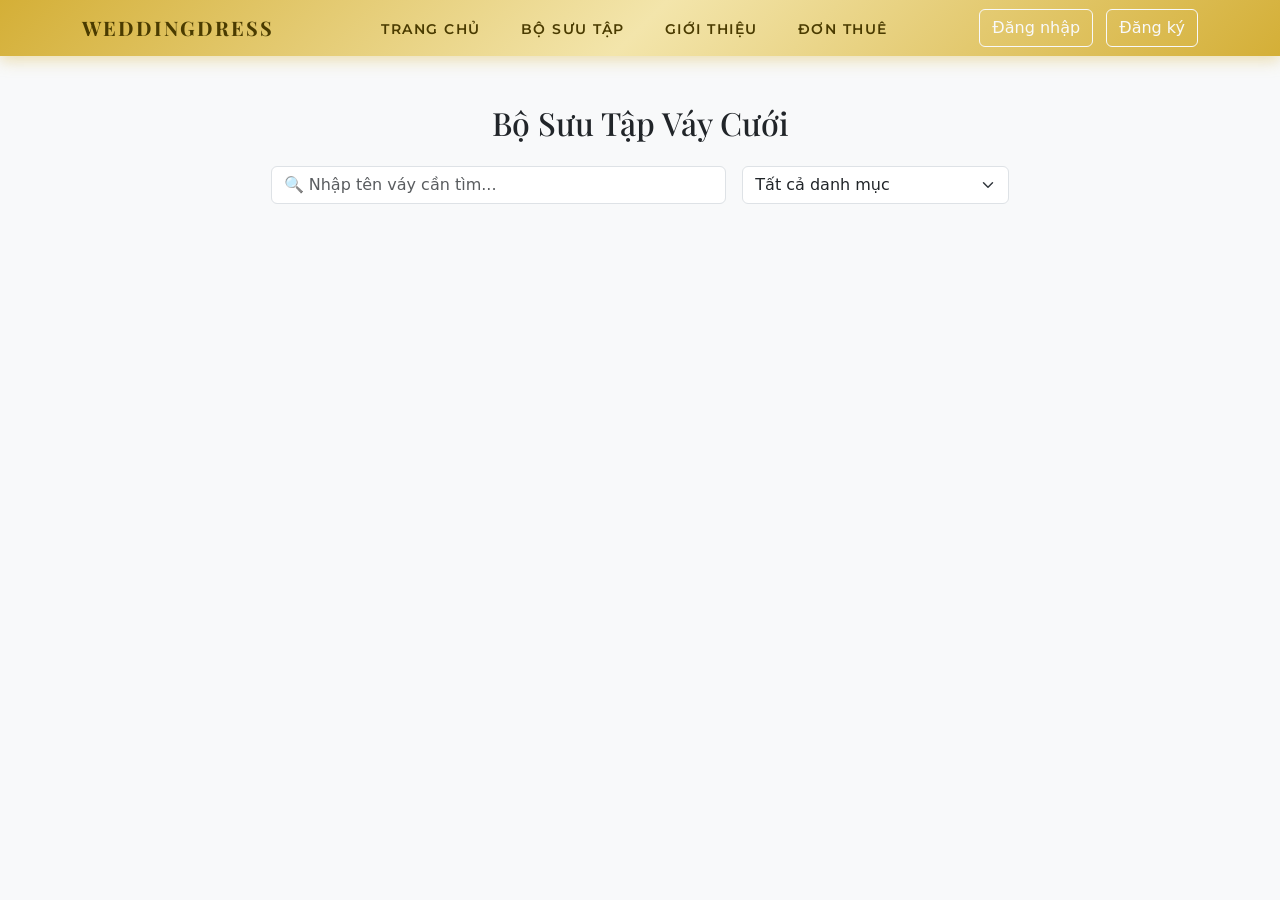
==== VayCuoi/frontend/admin.html @ 068bd40c "Upload THUONG_MAI_DIEN_TU files" ====
<!DOCTYPE html>
<html lang="vi">
<head>
  <meta charset="UTF-8" />
  <meta name="viewport" content="width=device-width, initial-scale=1.0" />
  <title>Quản trị | Váy Cưới</title>
  <link href="https://cdn.jsdelivr.net/npm/bootstrap@5.3.3/dist/css/bootstrap.min.css" rel="stylesheet">
  <style>

    :root { --ink:#342b23; --ink-soft:#75685a; --gold:#9a7837; --gold-dark:#765a27; --gold-pale:#f3ead8; --cream:#faf7f0; --paper:#fffdf9; --line:#e8dfcf; --shadow:0 12px 34px rgba(69,48,15,.06); }
    * { box-sizing:border-box; }
    body { margin:0; background:var(--cream); color:var(--ink); font-family:"Segoe UI",Arial,sans-serif; font-size:14px; }
    .topbar { min-height:72px; background:rgba(255,253,249,.97); border-bottom:1px solid var(--line); box-shadow:0 3px 16px rgba(69,48,15,.035); position:sticky; top:0; z-index:100; }
    .brand { font-family:Georgia,"Times New Roman",serif; letter-spacing:.035em; color:var(--gold-dark); font-size:1.45rem; font-weight:700; }
    .layout { min-height:calc(100vh - 72px); }
    .layout > .row { min-height:calc(100vh - 72px); }
    .sidebar { background:#fffdf9; border-right:1px solid var(--line); padding:28px 16px; }
    .nav-admin .nav-link { width:100%; text-align:left; color:var(--ink-soft); border:1px solid transparent; border-radius:12px; padding:13px 14px; margin-bottom:8px; font-weight:600; }
    .nav-admin .nav-link::before { content:"◇"; color:var(--gold); margin-right:10px; }
    .nav-admin .nav-link.active,.nav-admin .nav-link:hover { color:var(--gold-dark); background:var(--gold-pale); border-color:#e8d8b6; }
    .content-wrap { min-width:0; padding:34px clamp(16px,3vw,42px); }
    .page-title { font-family:Georgia,"Times New Roman",serif; font-weight:600; letter-spacing:-.02em; }
    .muted,.section-note { color:#817567; }
    .section-note { font-size:.82rem; line-height:1.55; margin-top:14px; }
    .panel { min-width:0; background:var(--paper); border:1px solid var(--line); border-radius:16px; box-shadow:var(--shadow); }
    .stat { padding:20px 22px; height:100%; position:relative; overflow:hidden; }
    .stat::after { content:""; position:absolute; right:-18px; top:-24px; width:82px; height:82px; border:1px solid #eadfc9; border-radius:50%; background:rgba(243,234,216,.35); }
    .stat-label { color:var(--ink-soft); font-size:.82rem; font-weight:600; position:relative; z-index:1; }
    .stat-value { color:var(--gold-dark); font-family:Georgia,serif; font-size:1.9rem; font-weight:700; margin-top:8px; position:relative; z-index:1; }
    .btn { border-radius:9px; font-weight:600; }
    .btn-gold { background:var(--gold); color:#fffdf8; border:1px solid var(--gold); }
    .btn-gold:hover,.btn-gold:focus { background:var(--gold-dark); color:#fff; border-color:var(--gold-dark); }
    .btn-outline-secondary { color:#675b4c; border-color:#d9cebc; }
    .btn-outline-secondary:hover { color:var(--ink); background:var(--gold-pale); border-color:#d6c29d; }
    .form-control,.form-select { border-color:#ded4c4; border-radius:9px; min-height:39px; }
    .form-control:focus,.form-select:focus { border-color:#b99a5b; box-shadow:0 0 0 .2rem rgba(154,120,55,.14); }
    .form-label { color:#594b3b; font-weight:600; font-size:.88rem; }
    .table-responsive { width:100%; overflow-x:auto; border-radius:10px; }
    .table { --bs-table-bg:transparent; --bs-table-hover-bg:#fcf7ed; vertical-align:middle; margin-bottom:0; }
    .table thead th { color:#786b58; background:#f8f2e7; font-size:.76rem; font-weight:700; letter-spacing:.035em; text-transform:uppercase; white-space:nowrap; border-bottom:1px solid var(--line); padding:14px 13px; }
    .table tbody td { border-bottom-color:#f0e9de; padding:13px; white-space:nowrap; }
    .table tbody tr:last-child td { border-bottom:0; }
    #orders-table { min-width:1060px; }
    #dresses-table { min-width:1100px; }
    .status-badge { display:inline-flex; align-items:center; border-radius:999px; padding:6px 10px; background:var(--gold-pale); color:var(--gold-dark); font-size:.75rem; font-weight:700; letter-spacing:.015em; }
    .modal-content { border:1px solid var(--line); border-radius:16px; box-shadow:0 18px 50px rgba(40,28,8,.15); }
    .modal-header,.modal-footer { border-color:var(--line); background:#fffdf9; }
    .alert { border-radius:12px; }
    @media (max-width:767.98px) { .topbar { position:static; } .sidebar { border-right:0; border-bottom:1px solid var(--line); padding:14px; } .sidebar .nav-admin { display:grid; grid-template-columns:1fr 1fr; gap:8px; } .nav-admin .nav-link { margin:0; padding:11px 10px; font-size:.85rem; } .content-wrap { padding:22px 12px; } .stat { padding:16px; } .stat-value { font-size:1.6rem; } }

  </style>
</head>
<body>
  <header class="topbar py-3 px-3 px-md-4 d-flex justify-content-between align-items-center">
    <div class="brand">Váy cưới <span class="text-dark fs-6 fw-normal">/ Quản trị</span></div>
    <div class="d-flex align-items-center gap-2">
      <span id="admin-name" class="small muted d-none d-sm-inline"></span>
      <a class="btn btn-outline-secondary btn-sm" href="index.html">Về cửa hàng</a>
      <button class="btn btn-outline-danger btn-sm" id="logout-btn" type="button">Đăng xuất</button>
    </div>
  </header>

  <div class="container-fluid layout">
    <div class="row min-vh-100">
      <aside class="col-md-3 col-lg-2 sidebar">
        <div class="small text-uppercase muted fw-bold px-3 mb-3">Bảng điều khiển</div>
        <nav class="nav nav-pills flex-md-column nav-admin" aria-label="Điều hướng quản trị">
          <button class="nav-link active" type="button" data-view="orders">Quản lý đơn hàng</button>
          <button class="nav-link" type="button" data-view="dresses">Quản lý váy cưới</button>
        </nav>
      </aside>

      <main class="col-md-9 col-lg-10 content-wrap">
        <div id="page-alert" class="alert d-none" role="alert"></div>

        <section id="orders-view">
          <div class="d-flex flex-wrap justify-content-between align-items-start gap-3 mb-4">
            <div>
              <h1 class="page-title h2 mb-1">Quản lý đơn hàng</h1>
              <p class="muted mb-0">Theo dõi đơn thuê và cập nhật trạng thái đơn hàng.</p>
            </div>
            <button class="btn btn-outline-secondary" id="refresh-orders" type="button">Tải lại danh sách</button>
          </div>
          <div class="row g-3 mb-4">
            <div class="col-sm-4"><div class="panel stat"><div class="stat-label">Tổng đơn đang hiển thị</div><div class="stat-value" id="stat-total">—</div></div></div>
            <div class="col-sm-4"><div class="panel stat"><div class="stat-label">Đơn đang thuê</div><div class="stat-value" id="stat-pending">—</div></div></div>
            <div class="col-sm-4"><div class="panel stat"><div class="stat-label">Đơn đã xác nhận</div><div class="stat-value" id="stat-confirmed">—</div></div></div>
          </div>
          <div class="panel p-3 p-lg-4">
            <div class="d-flex flex-wrap justify-content-between align-items-center gap-2 mb-3">
              <h2 class="h5 mb-0">Danh sách đơn thuê</h2>
              <input id="order-search" class="form-control" style="max-width:320px" placeholder="Tìm mã đơn hoặc tên khách..." aria-label="Tìm đơn hàng">
            </div>
            <div class="table-responsive">
              <table id="orders-table" class="table table-hover">
                <thead><tr><th>ID</th><th>Mã đơn</th><th>Khách hàng</th><th>Điện thoại</th><th>Tiền thuê</th><th>Tiền cọc</th><th>Trạng thái</th><th>Cập nhật</th></tr></thead>
                <tbody id="orders-body"><tr><td colspan="8" class="text-center muted py-4">Đang tải dữ liệu...</td></tr></tbody>
              </table>
            </div>
        </section>

        <section id="dresses-view" class="d-none">
          <div class="d-flex flex-wrap justify-content-between align-items-start gap-3 mb-4">
            <div>
              <h1 class="page-title h2 mb-1">Quản lý váy cưới</h1>
              <p class="muted mb-0">Thêm, xem, sửa mô tả và xóa sản phẩm.</p>
            </div>
            <div class="d-flex gap-2">
              <button class="btn btn-outline-secondary" id="refresh-dresses" type="button">Tải lại</button>
              <button class="btn btn-gold" id="add-dress-btn" type="button">+ Thêm váy</button>
            </div>
          </div>
          <div class="panel p-3 p-lg-4">
            <div class="d-flex flex-wrap justify-content-between align-items-center gap-2 mb-3">
              <h2 class="h5 mb-0">Danh sách váy</h2>
              <input id="dress-search" class="form-control" style="max-width:320px" placeholder="Tìm tên váy..." aria-label="Tìm váy">
            </div>
            <div class="table-responsive">
              <table id="dresses-table" class="table table-hover">
                <thead><tr><th>ID</th><th>Tên váy</th><th>Danh mục</th><th>Size</th><th>Số lượng</th><th>Giá thuê</th><th>Tiền cọc</th><th>Trạng thái</th><th>Thao tác</th></tr></thead>
                <tbody id="dresses-body"><tr><td colspan="9" class="text-center muted py-4">Đang tải dữ liệu...</td></tr></tbody>
              </table>
            </div>
          </div>
        </section>
      </main>
    </div>
  </div>

  <!-- Modal thêm váy -->
  <div class="modal fade" id="dressCreateModal" tabindex="-1" aria-labelledby="dressCreateTitle" aria-hidden="true">
    <div class="modal-dialog modal-lg modal-dialog-scrollable"><div class="modal-content">
      <form id="dress-create-form">
        <div class="modal-header"><h2 class="modal-title fs-5" id="dressCreateTitle">Thêm váy cưới</h2><button type="button" class="btn-close" data-bs-dismiss="modal" aria-label="Đóng"></button></div>
        <div class="modal-body">
          <div class="row g-3">
            <div class="col-md-6"><label class="form-label" for="new-category">ID danh mục *</label><input class="form-control" type="number" min="1" id="new-category" required></div>
            <div class="col-md-6"><label class="form-label" for="new-name">Tên váy *</label><input class="form-control" id="new-name" required maxlength="200"></div>
            <div class="col-md-4"><label class="form-label" for="new-size">Size *</label><input class="form-control" id="new-size" required placeholder="S, M, L..."></div>
            <div class="col-md-4"><label class="form-label" for="new-quantity">Số lượng *</label><input class="form-control" type="number" min="0" id="new-quantity" required></div>
            <div class="col-md-4"><label class="form-label" for="new-status">Trạng thái *</label><select class="form-select" id="new-status" required><option value="AVAILABLE">AVAILABLE</option><option value="UNAVAILABLE">UNAVAILABLE</option></select></div>
            <div class="col-md-6"><label class="form-label" for="new-price">Giá thuê (VND) *</label><input class="form-control" type="number" min="0" id="new-price" required></div>
            <div class="col-md-6"><label class="form-label" for="new-deposit">Tiền cọc (VND) *</label><input class="form-control" type="number" min="0" id="new-deposit" required></div>
            <div class="col-12"><label class="form-label" for="new-description">Mô tả *</label><textarea class="form-control" id="new-description" rows="3" required></textarea></div>
            <div class="col-12"><label class="form-label" for="new-image">Đường dẫn ảnh (không bắt buộc)</label><input class="form-control" id="new-image" placeholder="images/vay-cuoi.png"></div>
          </div>
        </div>
        <div class="modal-footer"><button type="button" class="btn btn-outline-secondary" data-bs-dismiss="modal">Hủy</button><button type="submit" class="btn btn-gold">Lưu váy</button></div>
      </form>
    </div></div>
  </div>

  <!-- Modal sửa mô tả -->
  <div class="modal fade" id="dressEditModal" tabindex="-1" aria-labelledby="dressEditTitle" aria-hidden="true">
    <div class="modal-dialog"><div class="modal-content">
      <form id="dress-edit-form">
        <div class="modal-header"><h2 class="modal-title fs-5" id="dressEditTitle">Sửa mô tả váy</h2><button type="button" class="btn-close" data-bs-dismiss="modal" aria-label="Đóng"></button></div>
        <div class="modal-body"><input type="hidden" id="edit-dress-id"><label class="form-label" for="edit-description">Mô tả mới</label><textarea class="form-control" id="edit-description" rows="4" required></textarea></div>
        <div class="modal-footer"><button type="button" class="btn btn-outline-secondary" data-bs-dismiss="modal">Hủy</button><button type="submit" class="btn btn-gold">Cập nhật</button></div>
      </form>
    </div></div>
  </div>

  <script src="https://cdn.jsdelivr.net/npm/bootstrap@5.3.3/dist/js/bootstrap.bundle.min.js"></script>
  <script>
    const API_BASE = 'http://127.0.0.1:8000/api';
    const token = localStorage.getItem('access_token');
    let jwtPayload = null;
    let ordersCache = [];
    let dressesCache = [];

    function decodeJwt(tokenValue) {
      try {
        const part = tokenValue.split('.')[1].replace(/-/g, '+').replace(/_/g, '/');
        const padded = part + '='.repeat((4 - part.length % 4) % 4);
        return JSON.parse(decodeURIComponent(Array.from(atob(padded), c => '%' + c.charCodeAt(0).toString(16).padStart(2, '0')).join('')));
      } catch (_) { return null; }
    }

    function guardAdmin() {
      if (!token) {
        alert('Bà vui lòng đăng nhập tài khoản ADMIN trước nha.');
        window.location.replace('index.html');
        return false;
      }
      jwtPayload = decodeJwt(token);
      if (!jwtPayload || !jwtPayload.user_id || !jwtPayload.role || (jwtPayload.exp && jwtPayload.exp * 1000 <= Date.now())) {
        alert('Token không hợp lệ hoặc đã hết hạn. Vui lòng đăng nhập lại.');
        window.location.replace('index.html');
        return false;
      }
      if (jwtPayload.role !== 'ADMIN') {
        alert('Tài khoản của bà không có quyền truy cập trang quản trị.');
        window.location.replace('index.html');
        return false;
      }
      document.getElementById('admin-name').textContent = localStorage.getItem('userName') || 'Quản trị viên';
      return true;
    }

    function escapeHtml(value) {
      return String(value ?? '').replace(/[&<>"']/g, ch => ({'&':'&amp;','<':'&lt;','>':'&gt;','"':'&quot;',"'":'&#39;'}[ch]));
    }
    function money(value) {
      return new Intl.NumberFormat('vi-VN', { style: 'currency', currency: 'VND', maximumFractionDigits: 0 }).format(Number(value || 0));
    }
    function showAlert(message, type = 'success') {
      const box = document.getElementById('page-alert');
      box.className = `alert alert-${type}`;
      box.textContent = message;
      box.classList.remove('d-none');
      window.scrollTo({ top: 0, behavior: 'smooth' });
    }
  async function apiFetch(path, options = {}) {
      const headers = {
          ...(options.headers || {}),
          Authorization: `Bearer ${token}`
      };

      if (options.body && !headers['Content-Type']) {
          headers['Content-Type'] = 'application/json';
      }

      const response = await fetch(
          `${API_BASE}${path}`,
          {
              ...options,
              headers: headers
          }
      );

      const text = await response.text();
      let data = null;

      try {
          data = text ? JSON.parse(text) : null;
      } catch (error) {
          data = { detail: text };
      }

      if (response.status === 401 || response.status === 403) {
          throw new Error(
              response.status === 401
                  ? 'Token hết hạn hoặc chưa được xác thực (401).'
                  : 'Tài khoản không có quyền ADMIN (403).'
          );
      }

      if (!response.ok) {
          throw new Error(
              data?.detail ||
              data?.error ||
              data?.message ||
              `API lỗi ${response.status}`
          );
      }

      return data;
  }

    function showView(view) {
      document.getElementById('orders-view').classList.toggle('d-none', view !== 'orders');
      document.getElementById('dresses-view').classList.toggle('d-none', view !== 'dresses');
      document.querySelectorAll('[data-view]').forEach(btn => btn.classList.toggle('active', btn.dataset.view === view));
      if (view === 'orders') loadOrders(); else loadDresses();
    }

    async function loadOrders() {
      const body = document.getElementById('orders-body');
      body.innerHTML = '<tr><td colspan="8" class="text-center muted py-4">Đang tải dữ liệu...</td></tr>';
      try {
        const data = await apiFetch('/orders');
        if (!Array.isArray(data)) throw new Error(data?.error || 'Dữ liệu đơn hàng trả về không đúng định dạng.');
        ordersCache = data;
        document.getElementById('stat-total').textContent = data.length;
        document.getElementById('stat-pending').textContent = data.filter(o => o.status === 'RENTING').length;
        document.getElementById('stat-confirmed').textContent = data.filter(o => o.status === 'CONFIRMED').length;
        renderOrders();
      } catch (error) {
        body.innerHTML = `<tr><td colspan="8" class="text-center text-danger py-4">${escapeHtml(error.message)}</td></tr>`;
      }
    }

    function renderOrders() {
      const query = document.getElementById('order-search').value.trim().toLowerCase();
      const rows = ordersCache.filter(o => String(o.order_code || '').toLowerCase().includes(query) || String(o.full_name || '').toLowerCase().includes(query));
      const body = document.getElementById('orders-body');
      if (!rows.length) { body.innerHTML = '<tr><td colspan="8" class="text-center muted py-4">Không có đơn hàng phù hợp.</td></tr>'; return; }
      const validStatuses = [
    'PENDING',
    'COMPLETED',
    'CONFIRMED',
    'RENTING',
    'RETURNED',
    'CANCELLED'
    ];
      body.innerHTML = rows.map(order => {
        const currentStatus = validStatuses.includes(order.status) ? order.status : 'CONFIRMED';
        return `<tr>
          <td>${escapeHtml(order.id)}</td>
          <td><strong>${escapeHtml(order.order_code || '—')}</strong></td>
          <td>${escapeHtml(order.full_name || '—')}</td>
          <td>${escapeHtml(order.phone || '—')}</td>
          <td>${money(order.total_amount)}</td>
          <td>${money(order.deposit_amount)}</td>
          <td><span class="status-badge">${escapeHtml(order.status || 'UNKNOWN')}</span></td>
          <td><div class="d-flex gap-2 align-items-center"><select class="form-select form-select-sm" style="min-width:140px" id="status-${Number(order.id)}" aria-label="Trạng thái đơn ${Number(order.id)}">${validStatuses.map(s => `<option value="${s}" ${s === currentStatus ? 'selected' : ''}>${s}</option>`).join('')}</select><button class="btn btn-sm btn-gold" type="button" onclick="updateOrderStatus(${Number(order.id)})">Lưu</button></div></td>
        </tr>`;
      }).join('');
    }

    async function updateOrderStatus(orderId) {
      const select = document.getElementById(`status-${orderId}`);
      if (!select) return;
      const status = select.value;
      if (!confirm(`Xác nhận cập nhật đơn #${orderId} sang trạng thái ${status}?`)) return;
      try {
        const result = await apiFetch(`/orders/${orderId}/status`, { method: 'PUT', body: JSON.stringify({ status }) });
        showAlert(result?.message || 'Cập nhật trạng thái đơn hàng thành công.');
        await loadOrders();
      } catch (error) { showAlert(error.message, 'danger'); }
    }

    async function loadDresses() {
      const body = document.getElementById('dresses-body');
      body.innerHTML = '<tr><td colspan="9" class="text-center muted py-4">Đang tải dữ liệu...</td></tr>';
      try {
        const data = await apiFetch('/dresses');
        if (!Array.isArray(data)) throw new Error(data?.error || 'Dữ liệu váy trả về không đúng định dạng.');
        dressesCache = data;
        renderDresses();
      } catch (error) {
        body.innerHTML = `<tr><td colspan="9" class="text-center text-danger py-4">${escapeHtml(error.message)}</td></tr>`;
      }
    }

    function renderDresses() {
      const query = document.getElementById('dress-search').value.trim().toLowerCase();
      const rows = dressesCache.filter(d => String(d.name || '').toLowerCase().includes(query));
      const body = document.getElementById('dresses-body');
      if (!rows.length) { body.innerHTML = '<tr><td colspan="9" class="text-center muted py-4">Không có váy phù hợp.</td></tr>'; return; }
      body.innerHTML = rows.map(d => `<tr>
        <td>${escapeHtml(d.id)}</td><td><strong>${escapeHtml(d.name)}</strong><div class="small muted text-truncate" style="max-width:240px">${escapeHtml(d.description || '')}</div></td>
        <td>${escapeHtml(d.category_id ?? '—')}</td><td>${escapeHtml(d.size || '—')}</td><td>${escapeHtml(d.quantity ?? '—')}</td>
        <td>${money(d.rental_price)}</td><td>${money(d.deposit_price)}</td><td><span class="status-badge">${escapeHtml(d.status || '—')}</span></td>
        <td><div class="d-flex gap-2"><button class="btn btn-sm btn-outline-primary" type="button" onclick="openEditDress(${Number(d.id)})">Sửa mô tả</button><button class="btn btn-sm btn-outline-danger" type="button" onclick="deleteDress(${Number(d.id)})">Xóa</button></div></td>
      </tr>`).join('');
    }

    async function createDress(event) {
      event.preventDefault();
      const dress = {
        category_id: Number(document.getElementById('new-category').value),
        name: document.getElementById('new-name').value.trim(),
        description: document.getElementById('new-description').value.trim(),
        size: document.getElementById('new-size').value.trim(),
        quantity: Number(document.getElementById('new-quantity').value),
        rental_price: Number(document.getElementById('new-price').value),
        deposit_price: Number(document.getElementById('new-deposit').value),
        status: document.getElementById('new-status').value,
        image_url: document.getElementById('new-image').value.trim() || null
      };
      try {
        const result = await apiFetch('/dresses', { method: 'POST', body: JSON.stringify(dress) });
        bootstrap.Modal.getOrCreateInstance(document.getElementById('dressCreateModal')).hide();
        document.getElementById('dress-create-form').reset();
        showAlert(`${result?.message || 'Thêm váy thành công.'} ID: ${result?.dress_id ?? '—'}`);
        await loadDresses();
      } catch (error) { showAlert(error.message, 'danger'); }
    }

    function openEditDress(id) {
      const dress = dressesCache.find(d => Number(d.id) === Number(id));
      if (!dress) return;
      document.getElementById('edit-dress-id').value = dress.id;
      document.getElementById('edit-description').value = dress.description || '';
      bootstrap.Modal.getOrCreateInstance(document.getElementById('dressEditModal')).show();
    }

    async function editDress(event) {
      event.preventDefault();
      const id = Number(document.getElementById('edit-dress-id').value);
      const description = document.getElementById('edit-description').value.trim();
      try {
        const result = await apiFetch(`/dresses/${id}`, { method: 'PUT', body: JSON.stringify({ description }) });
        bootstrap.Modal.getOrCreateInstance(document.getElementById('dressEditModal')).hide();
        showAlert(result?.message || 'Cập nhật mô tả thành công.');
        await loadDresses();
      } catch (error) { showAlert(error.message, 'danger'); }
    }

    async function deleteDress(id) {
      const dress = dressesCache.find(d => Number(d.id) === Number(id));
      if (!confirm(`Bà chắc chắn muốn xóa váy “${dress?.name || id}” (ID ${id})? Thao tác này không thể tự hoàn tác.`)) return;
      try {
        const result = await apiFetch(`/dresses/${id}`, { method: 'DELETE' });
        showAlert(result?.message || 'Xóa váy thành công.');
        await loadDresses();
      } catch (error) { showAlert(error.message, 'danger'); }
    }

    document.querySelectorAll('[data-view]').forEach(button => button.addEventListener('click', () => showView(button.dataset.view)));
    document.getElementById('refresh-orders').addEventListener('click', loadOrders);
    document.getElementById('refresh-dresses').addEventListener('click', loadDresses);
    document.getElementById('order-search').addEventListener('input', renderOrders);
    document.getElementById('dress-search').addEventListener('input', renderDresses);
    document.getElementById('dress-create-form').addEventListener('submit', createDress);
    document.getElementById('dress-edit-form').addEventListener('submit', editDress);
    document.getElementById('add-dress-btn').addEventListener('click', () => bootstrap.Modal.getOrCreateInstance(document.getElementById('dressCreateModal')).show());
    document.getElementById('logout-btn').addEventListener('click', () => {
      localStorage.clear();
      window.location.replace('index.html');
    });

    if (guardAdmin()) loadOrders();
  </script>
</body>
</html>
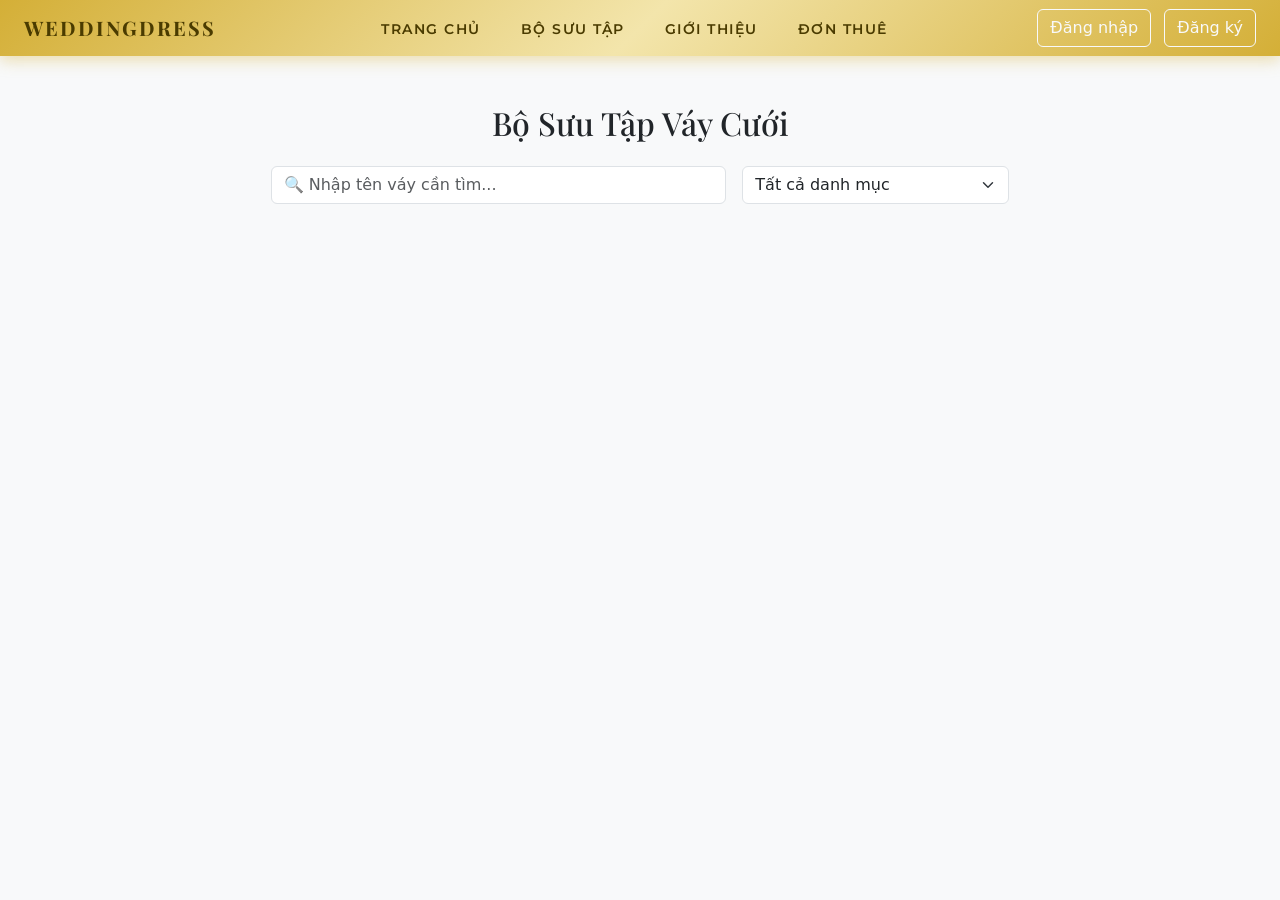
==== commit b7d604e8: "Add files via upload" ====
--- a/VayCuoi/frontend/admin.html
+++ b/VayCuoi/frontend/admin.html
@@ -5,50 +5,7 @@
   <meta name="viewport" content="width=device-width, initial-scale=1.0" />
   <title>Quản trị | Váy Cưới</title>
   <link href="https://cdn.jsdelivr.net/npm/bootstrap@5.3.3/dist/css/bootstrap.min.css" rel="stylesheet">
-  <style>
-
-    :root { --ink:#342b23; --ink-soft:#75685a; --gold:#9a7837; --gold-dark:#765a27; --gold-pale:#f3ead8; --cream:#faf7f0; --paper:#fffdf9; --line:#e8dfcf; --shadow:0 12px 34px rgba(69,48,15,.06); }
-    * { box-sizing:border-box; }
-    body { margin:0; background:var(--cream); color:var(--ink); font-family:"Segoe UI",Arial,sans-serif; font-size:14px; }
-    .topbar { min-height:72px; background:rgba(255,253,249,.97); border-bottom:1px solid var(--line); box-shadow:0 3px 16px rgba(69,48,15,.035); position:sticky; top:0; z-index:100; }
-    .brand { font-family:Georgia,"Times New Roman",serif; letter-spacing:.035em; color:var(--gold-dark); font-size:1.45rem; font-weight:700; }
-    .layout { min-height:calc(100vh - 72px); }
-    .layout > .row { min-height:calc(100vh - 72px); }
-    .sidebar { background:#fffdf9; border-right:1px solid var(--line); padding:28px 16px; }
-    .nav-admin .nav-link { width:100%; text-align:left; color:var(--ink-soft); border:1px solid transparent; border-radius:12px; padding:13px 14px; margin-bottom:8px; font-weight:600; }
-    .nav-admin .nav-link::before { content:"◇"; color:var(--gold); margin-right:10px; }
-    .nav-admin .nav-link.active,.nav-admin .nav-link:hover { color:var(--gold-dark); background:var(--gold-pale); border-color:#e8d8b6; }
-    .content-wrap { min-width:0; padding:34px clamp(16px,3vw,42px); }
-    .page-title { font-family:Georgia,"Times New Roman",serif; font-weight:600; letter-spacing:-.02em; }
-    .muted,.section-note { color:#817567; }
-    .section-note { font-size:.82rem; line-height:1.55; margin-top:14px; }
-    .panel { min-width:0; background:var(--paper); border:1px solid var(--line); border-radius:16px; box-shadow:var(--shadow); }
-    .stat { padding:20px 22px; height:100%; position:relative; overflow:hidden; }
-    .stat::after { content:""; position:absolute; right:-18px; top:-24px; width:82px; height:82px; border:1px solid #eadfc9; border-radius:50%; background:rgba(243,234,216,.35); }
-    .stat-label { color:var(--ink-soft); font-size:.82rem; font-weight:600; position:relative; z-index:1; }
-    .stat-value { color:var(--gold-dark); font-family:Georgia,serif; font-size:1.9rem; font-weight:700; margin-top:8px; position:relative; z-index:1; }
-    .btn { border-radius:9px; font-weight:600; }
-    .btn-gold { background:var(--gold); color:#fffdf8; border:1px solid var(--gold); }
-    .btn-gold:hover,.btn-gold:focus { background:var(--gold-dark); color:#fff; border-color:var(--gold-dark); }
-    .btn-outline-secondary { color:#675b4c; border-color:#d9cebc; }
-    .btn-outline-secondary:hover { color:var(--ink); background:var(--gold-pale); border-color:#d6c29d; }
-    .form-control,.form-select { border-color:#ded4c4; border-radius:9px; min-height:39px; }
-    .form-control:focus,.form-select:focus { border-color:#b99a5b; box-shadow:0 0 0 .2rem rgba(154,120,55,.14); }
-    .form-label { color:#594b3b; font-weight:600; font-size:.88rem; }
-    .table-responsive { width:100%; overflow-x:auto; border-radius:10px; }
-    .table { --bs-table-bg:transparent; --bs-table-hover-bg:#fcf7ed; vertical-align:middle; margin-bottom:0; }
-    .table thead th { color:#786b58; background:#f8f2e7; font-size:.76rem; font-weight:700; letter-spacing:.035em; text-transform:uppercase; white-space:nowrap; border-bottom:1px solid var(--line); padding:14px 13px; }
-    .table tbody td { border-bottom-color:#f0e9de; padding:13px; white-space:nowrap; }
-    .table tbody tr:last-child td { border-bottom:0; }
-    #orders-table { min-width:1060px; }
-    #dresses-table { min-width:1100px; }
-    .status-badge { display:inline-flex; align-items:center; border-radius:999px; padding:6px 10px; background:var(--gold-pale); color:var(--gold-dark); font-size:.75rem; font-weight:700; letter-spacing:.015em; }
-    .modal-content { border:1px solid var(--line); border-radius:16px; box-shadow:0 18px 50px rgba(40,28,8,.15); }
-    .modal-header,.modal-footer { border-color:var(--line); background:#fffdf9; }
-    .alert { border-radius:12px; }
-    @media (max-width:767.98px) { .topbar { position:static; } .sidebar { border-right:0; border-bottom:1px solid var(--line); padding:14px; } .sidebar .nav-admin { display:grid; grid-template-columns:1fr 1fr; gap:8px; } .nav-admin .nav-link { margin:0; padding:11px 10px; font-size:.85rem; } .content-wrap { padding:22px 12px; } .stat { padding:16px; } .stat-value { font-size:1.6rem; } }
-
-  </style>
+  <link rel="stylesheet" href="admin.css">
 </head>
 <body>
   <header class="topbar py-3 px-3 px-md-4 d-flex justify-content-between align-items-center">
@@ -150,269 +107,85 @@
     </div></div>
   </div>
 
-  <!-- Modal sửa mô tả -->
+  <!-- Modal sửa đầy đủ thông tin váy -->
   <div class="modal fade" id="dressEditModal" tabindex="-1" aria-labelledby="dressEditTitle" aria-hidden="true">
-    <div class="modal-dialog"><div class="modal-content">
+    <div class="modal-dialog modal-lg modal-dialog-scrollable"><div class="modal-content">
       <form id="dress-edit-form">
-        <div class="modal-header"><h2 class="modal-title fs-5" id="dressEditTitle">Sửa mô tả váy</h2><button type="button" class="btn-close" data-bs-dismiss="modal" aria-label="Đóng"></button></div>
-        <div class="modal-body"><input type="hidden" id="edit-dress-id"><label class="form-label" for="edit-description">Mô tả mới</label><textarea class="form-control" id="edit-description" rows="4" required></textarea></div>
+        <div class="modal-header"><h2 class="modal-title fs-5" id="dressEditTitle">Sửa chi tiết váy</h2><button type="button" class="btn-close" data-bs-dismiss="modal" aria-label="Đóng"></button></div>
+        <div class="modal-body">
+          <input type="hidden" id="edit-dress-id">
+          <div class="row g-3">
+            <div class="col-md-6"><label class="form-label" for="edit-category">ID danh mục *</label><input class="form-control" type="number" min="1" id="edit-category" required></div>
+            <div class="col-md-6"><label class="form-label" for="edit-name">Tên váy *</label><input class="form-control" id="edit-name" required maxlength="200"></div>
+            <div class="col-md-4"><label class="form-label" for="edit-size">Size *</label><input class="form-control" id="edit-size" required placeholder="S, M, L..."></div>
+            <div class="col-md-4"><label class="form-label" for="edit-quantity">Số lượng *</label><input class="form-control" type="number" min="0" id="edit-quantity" required></div>
+            <div class="col-md-4"><label class="form-label" for="edit-status">Trạng thái *</label><select class="form-select" id="edit-status" required><option value="AVAILABLE">AVAILABLE</option><option value="UNAVAILABLE">UNAVAILABLE</option></select></div>
+            <div class="col-md-6"><label class="form-label" for="edit-price">Giá thuê (VND) *</label><input class="form-control" type="number" min="0" id="edit-price" required></div>
+            <div class="col-md-6"><label class="form-label" for="edit-deposit">Tiền cọc (VND) *</label><input class="form-control" type="number" min="0" id="edit-deposit" required></div>
+            <div class="col-12"><label class="form-label" for="edit-description">Mô tả mới</label><textarea class="form-control" id="edit-description" rows="4" required></textarea></div>
+            <div class="col-12"><label class="form-label" for="edit-image">Đường dẫn ảnh</label><input class="form-control" id="edit-image" placeholder="images/vay-cuoi.png"></div>
+          </div>
+        </div>
         <div class="modal-footer"><button type="button" class="btn btn-outline-secondary" data-bs-dismiss="modal">Hủy</button><button type="submit" class="btn btn-gold">Cập nhật</button></div>
       </form>
     </div></div>
   </div>
 
+<!-- MODAL QUYẾT TOÁN & HOÀN CỌC -->
+<div class="modal fade" id="checkoutModal" tabindex="-1" aria-hidden="true">
+  <div class="modal-dialog">
+    <div class="modal-content">
+      <div class="modal-header bg-danger text-white">
+        <h5 class="modal-title">Kiểm tra & Hoàn cọc đơn hàng</h5>
+        <button type="button" class="btn-close btn-close-white" data-bs-dismiss="modal" aria-label="Close"></button>
+      </div>
+      <form id="checkout-form">
+        <div class="modal-body">
+          <input type="hidden" id="checkout-order-id">
+          
+          <div class="alert alert-warning">
+            Tiền cọc của khách: <strong id="checkout-deposit" class="text-danger">0 đ</strong>
+          </div>
+
+          <div class="mb-3">
+            <label class="form-label">Tình trạng váy khi nhận lại <span class="text-danger">*</span></label>
+            <select class="form-select" id="checkout-condition" required>
+              <option value="Nguyên vẹn">Nguyên vẹn (Hoàn 100% cọc)</option>
+              <!-- Cập nhật theo đúng chính sách khấu trừ 20-50% -->
+              <option value="Hư hỏng nhẹ">Hư hỏng nhẹ (Trừ 20% - 50% cọc)</option>
+              <!-- Cập nhật theo đúng chính sách khấu trừ 100% -->
+              <option value="Hư hỏng nặng">Hư hỏng nặng / Mất váy (Trừ 100% cọc)</option>
+            </select>
+          </div>
+
+          <div class="mb-3">
+            <label class="form-label">Phạt hư hỏng (VNĐ)</label>
+            <input type="number" class="form-control" id="checkout-damage" value="0" min="0">
+          </div>
+
+          <div class="mb-3">
+            <label class="form-label">Phạt trả trễ (VNĐ)</label>
+            <input type="number" class="form-control" id="checkout-late" value="0" min="0">
+            <!-- Thêm câu nhắc nhở quy định 10% giá thuê -->
+            <small class="text-danger fst-italic">* Nhắc nhở: Phụ thu 10% giá THUÊ cho mỗi ngày trễ.</small>
+          </div>
+
+          <div class="mb-3">
+            <label class="form-label">Ghi chú / Lý do phạt</label>
+            <textarea class="form-control" id="checkout-note" rows="2" placeholder="Ví dụ: Rách lai váy, trễ 2 ngày..."></textarea>
+          </div>
+          
+        </div>
+        <div class="modal-footer">
+          <button type="button" class="btn btn-secondary" data-bs-dismiss="modal">Hủy</button>
+          <button type="submit" class="btn btn-danger">Xác nhận Hoàn Cọc</button>
+        </div>
+      </form>
+    </div>
+  </div>
+</div>
+
   <script src="https://cdn.jsdelivr.net/npm/bootstrap@5.3.3/dist/js/bootstrap.bundle.min.js"></script>
-  <script>
-    const API_BASE = 'http://127.0.0.1:8000/api';
-    const token = localStorage.getItem('access_token');
-    let jwtPayload = null;
-    let ordersCache = [];
-    let dressesCache = [];
-
-    function decodeJwt(tokenValue) {
-      try {
-        const part = tokenValue.split('.')[1].replace(/-/g, '+').replace(/_/g, '/');
-        const padded = part + '='.repeat((4 - part.length % 4) % 4);
-        return JSON.parse(decodeURIComponent(Array.from(atob(padded), c => '%' + c.charCodeAt(0).toString(16).padStart(2, '0')).join('')));
-      } catch (_) { return null; }
-    }
-
-    function guardAdmin() {
-      if (!token) {
-        alert('Bà vui lòng đăng nhập tài khoản ADMIN trước nha.');
-        window.location.replace('index.html');
-        return false;
-      }
-      jwtPayload = decodeJwt(token);
-      if (!jwtPayload || !jwtPayload.user_id || !jwtPayload.role || (jwtPayload.exp && jwtPayload.exp * 1000 <= Date.now())) {
-        alert('Token không hợp lệ hoặc đã hết hạn. Vui lòng đăng nhập lại.');
-        window.location.replace('index.html');
-        return false;
-      }
-      if (jwtPayload.role !== 'ADMIN') {
-        alert('Tài khoản của bà không có quyền truy cập trang quản trị.');
-        window.location.replace('index.html');
-        return false;
-      }
-      document.getElementById('admin-name').textContent = localStorage.getItem('userName') || 'Quản trị viên';
-      return true;
-    }
-
-    function escapeHtml(value) {
-      return String(value ?? '').replace(/[&<>"']/g, ch => ({'&':'&amp;','<':'&lt;','>':'&gt;','"':'&quot;',"'":'&#39;'}[ch]));
-    }
-    function money(value) {
-      return new Intl.NumberFormat('vi-VN', { style: 'currency', currency: 'VND', maximumFractionDigits: 0 }).format(Number(value || 0));
-    }
-    function showAlert(message, type = 'success') {
-      const box = document.getElementById('page-alert');
-      box.className = `alert alert-${type}`;
-      box.textContent = message;
-      box.classList.remove('d-none');
-      window.scrollTo({ top: 0, behavior: 'smooth' });
-    }
-  async function apiFetch(path, options = {}) {
-      const headers = {
-          ...(options.headers || {}),
-          Authorization: `Bearer ${token}`
-      };
-
-      if (options.body && !headers['Content-Type']) {
-          headers['Content-Type'] = 'application/json';
-      }
-
-      const response = await fetch(
-          `${API_BASE}${path}`,
-          {
-              ...options,
-              headers: headers
-          }
-      );
-
-      const text = await response.text();
-      let data = null;
-
-      try {
-          data = text ? JSON.parse(text) : null;
-      } catch (error) {
-          data = { detail: text };
-      }
-
-      if (response.status === 401 || response.status === 403) {
-          throw new Error(
-              response.status === 401
-                  ? 'Token hết hạn hoặc chưa được xác thực (401).'
-                  : 'Tài khoản không có quyền ADMIN (403).'
-          );
-      }
-
-      if (!response.ok) {
-          throw new Error(
-              data?.detail ||
-              data?.error ||
-              data?.message ||
-              `API lỗi ${response.status}`
-          );
-      }
-
-      return data;
-  }
-
-    function showView(view) {
-      document.getElementById('orders-view').classList.toggle('d-none', view !== 'orders');
-      document.getElementById('dresses-view').classList.toggle('d-none', view !== 'dresses');
-      document.querySelectorAll('[data-view]').forEach(btn => btn.classList.toggle('active', btn.dataset.view === view));
-      if (view === 'orders') loadOrders(); else loadDresses();
-    }
-
-    async function loadOrders() {
-      const body = document.getElementById('orders-body');
-      body.innerHTML = '<tr><td colspan="8" class="text-center muted py-4">Đang tải dữ liệu...</td></tr>';
-      try {
-        const data = await apiFetch('/orders');
-        if (!Array.isArray(data)) throw new Error(data?.error || 'Dữ liệu đơn hàng trả về không đúng định dạng.');
-        ordersCache = data;
-        document.getElementById('stat-total').textContent = data.length;
-        document.getElementById('stat-pending').textContent = data.filter(o => o.status === 'RENTING').length;
-        document.getElementById('stat-confirmed').textContent = data.filter(o => o.status === 'CONFIRMED').length;
-        renderOrders();
-      } catch (error) {
-        body.innerHTML = `<tr><td colspan="8" class="text-center text-danger py-4">${escapeHtml(error.message)}</td></tr>`;
-      }
-    }
-
-    function renderOrders() {
-      const query = document.getElementById('order-search').value.trim().toLowerCase();
-      const rows = ordersCache.filter(o => String(o.order_code || '').toLowerCase().includes(query) || String(o.full_name || '').toLowerCase().includes(query));
-      const body = document.getElementById('orders-body');
-      if (!rows.length) { body.innerHTML = '<tr><td colspan="8" class="text-center muted py-4">Không có đơn hàng phù hợp.</td></tr>'; return; }
-      const validStatuses = [
-    'PENDING',
-    'COMPLETED',
-    'CONFIRMED',
-    'RENTING',
-    'RETURNED',
-    'CANCELLED'
-    ];
-      body.innerHTML = rows.map(order => {
-        const currentStatus = validStatuses.includes(order.status) ? order.status : 'CONFIRMED';
-        return `<tr>
-          <td>${escapeHtml(order.id)}</td>
-          <td><strong>${escapeHtml(order.order_code || '—')}</strong></td>
-          <td>${escapeHtml(order.full_name || '—')}</td>
-          <td>${escapeHtml(order.phone || '—')}</td>
-          <td>${money(order.total_amount)}</td>
-          <td>${money(order.deposit_amount)}</td>
-          <td><span class="status-badge">${escapeHtml(order.status || 'UNKNOWN')}</span></td>
-          <td><div class="d-flex gap-2 align-items-center"><select class="form-select form-select-sm" style="min-width:140px" id="status-${Number(order.id)}" aria-label="Trạng thái đơn ${Number(order.id)}">${validStatuses.map(s => `<option value="${s}" ${s === currentStatus ? 'selected' : ''}>${s}</option>`).join('')}</select><button class="btn btn-sm btn-gold" type="button" onclick="updateOrderStatus(${Number(order.id)})">Lưu</button></div></td>
-        </tr>`;
-      }).join('');
-    }
-
-    async function updateOrderStatus(orderId) {
-      const select = document.getElementById(`status-${orderId}`);
-      if (!select) return;
-      const status = select.value;
-      if (!confirm(`Xác nhận cập nhật đơn #${orderId} sang trạng thái ${status}?`)) return;
-      try {
-        const result = await apiFetch(`/orders/${orderId}/status`, { method: 'PUT', body: JSON.stringify({ status }) });
-        showAlert(result?.message || 'Cập nhật trạng thái đơn hàng thành công.');
-        await loadOrders();
-      } catch (error) { showAlert(error.message, 'danger'); }
-    }
-
-    async function loadDresses() {
-      const body = document.getElementById('dresses-body');
-      body.innerHTML = '<tr><td colspan="9" class="text-center muted py-4">Đang tải dữ liệu...</td></tr>';
-      try {
-        const data = await apiFetch('/dresses');
-        if (!Array.isArray(data)) throw new Error(data?.error || 'Dữ liệu váy trả về không đúng định dạng.');
-        dressesCache = data;
-        renderDresses();
-      } catch (error) {
-        body.innerHTML = `<tr><td colspan="9" class="text-center text-danger py-4">${escapeHtml(error.message)}</td></tr>`;
-      }
-    }
-
-    function renderDresses() {
-      const query = document.getElementById('dress-search').value.trim().toLowerCase();
-      const rows = dressesCache.filter(d => String(d.name || '').toLowerCase().includes(query));
-      const body = document.getElementById('dresses-body');
-      if (!rows.length) { body.innerHTML = '<tr><td colspan="9" class="text-center muted py-4">Không có váy phù hợp.</td></tr>'; return; }
-      body.innerHTML = rows.map(d => `<tr>
-        <td>${escapeHtml(d.id)}</td><td><strong>${escapeHtml(d.name)}</strong><div class="small muted text-truncate" style="max-width:240px">${escapeHtml(d.description || '')}</div></td>
-        <td>${escapeHtml(d.category_id ?? '—')}</td><td>${escapeHtml(d.size || '—')}</td><td>${escapeHtml(d.quantity ?? '—')}</td>
-        <td>${money(d.rental_price)}</td><td>${money(d.deposit_price)}</td><td><span class="status-badge">${escapeHtml(d.status || '—')}</span></td>
-        <td><div class="d-flex gap-2"><button class="btn btn-sm btn-outline-primary" type="button" onclick="openEditDress(${Number(d.id)})">Sửa mô tả</button><button class="btn btn-sm btn-outline-danger" type="button" onclick="deleteDress(${Number(d.id)})">Xóa</button></div></td>
-      </tr>`).join('');
-    }
-
-    async function createDress(event) {
-      event.preventDefault();
-      const dress = {
-        category_id: Number(document.getElementById('new-category').value),
-        name: document.getElementById('new-name').value.trim(),
-        description: document.getElementById('new-description').value.trim(),
-        size: document.getElementById('new-size').value.trim(),
-        quantity: Number(document.getElementById('new-quantity').value),
-        rental_price: Number(document.getElementById('new-price').value),
-        deposit_price: Number(document.getElementById('new-deposit').value),
-        status: document.getElementById('new-status').value,
-        image_url: document.getElementById('new-image').value.trim() || null
-      };
-      try {
-        const result = await apiFetch('/dresses', { method: 'POST', body: JSON.stringify(dress) });
-        bootstrap.Modal.getOrCreateInstance(document.getElementById('dressCreateModal')).hide();
-        document.getElementById('dress-create-form').reset();
-        showAlert(`${result?.message || 'Thêm váy thành công.'} ID: ${result?.dress_id ?? '—'}`);
-        await loadDresses();
-      } catch (error) { showAlert(error.message, 'danger'); }
-    }
-
-    function openEditDress(id) {
-      const dress = dressesCache.find(d => Number(d.id) === Number(id));
-      if (!dress) return;
-      document.getElementById('edit-dress-id').value = dress.id;
-      document.getElementById('edit-description').value = dress.description || '';
-      bootstrap.Modal.getOrCreateInstance(document.getElementById('dressEditModal')).show();
-    }
-
-    async function editDress(event) {
-      event.preventDefault();
-      const id = Number(document.getElementById('edit-dress-id').value);
-      const description = document.getElementById('edit-description').value.trim();
-      try {
-        const result = await apiFetch(`/dresses/${id}`, { method: 'PUT', body: JSON.stringify({ description }) });
-        bootstrap.Modal.getOrCreateInstance(document.getElementById('dressEditModal')).hide();
-        showAlert(result?.message || 'Cập nhật mô tả thành công.');
-        await loadDresses();
-      } catch (error) { showAlert(error.message, 'danger'); }
-    }
-
-    async function deleteDress(id) {
-      const dress = dressesCache.find(d => Number(d.id) === Number(id));
-      if (!confirm(`Bà chắc chắn muốn xóa váy “${dress?.name || id}” (ID ${id})? Thao tác này không thể tự hoàn tác.`)) return;
-      try {
-        const result = await apiFetch(`/dresses/${id}`, { method: 'DELETE' });
-        showAlert(result?.message || 'Xóa váy thành công.');
-        await loadDresses();
-      } catch (error) { showAlert(error.message, 'danger'); }
-    }
-
-    document.querySelectorAll('[data-view]').forEach(button => button.addEventListener('click', () => showView(button.dataset.view)));
-    document.getElementById('refresh-orders').addEventListener('click', loadOrders);
-    document.getElementById('refresh-dresses').addEventListener('click', loadDresses);
-    document.getElementById('order-search').addEventListener('input', renderOrders);
-    document.getElementById('dress-search').addEventListener('input', renderDresses);
-    document.getElementById('dress-create-form').addEventListener('submit', createDress);
-    document.getElementById('dress-edit-form').addEventListener('submit', editDress);
-    document.getElementById('add-dress-btn').addEventListener('click', () => bootstrap.Modal.getOrCreateInstance(document.getElementById('dressCreateModal')).show());
-    document.getElementById('logout-btn').addEventListener('click', () => {
-      localStorage.clear();
-      window.location.replace('index.html');
-    });
-
-    if (guardAdmin()) loadOrders();
-  </script>
+  <script src="admin.js"></script>
 </body>
-</html>
+</html>
--- a/VayCuoi/frontend/admin.css
+++ b/VayCuoi/frontend/admin.css
@@ -0,0 +1,61 @@
+:root { 
+    --ink:#342b23; 
+    --ink-soft:#75685a; 
+    --gold:#9a7837; 
+    --gold-dark:#765a27; 
+    --gold-pale:#f3ead8; 
+    --cream:#faf7f0; 
+    --paper:#fffdf9; 
+    --line:#e8dfcf; 
+    --shadow:0 12px 34px rgba(69,48,15,.06); 
+}
+
+* { box-sizing:border-box; }
+body { margin:0; background:var(--cream); color:var(--ink); font-family:"Segoe UI",Arial,sans-serif; font-size:14px; }
+.topbar { min-height:72px; background:rgba(255,253,249,.97); border-bottom:1px solid var(--line); box-shadow:0 3px 16px rgba(69,48,15,.035); position:sticky; top:0; z-index:100; }
+.brand { font-family:Georgia,"Times New Roman",serif; letter-spacing:.035em; color:var(--gold-dark); font-size:1.45rem; font-weight:700; }
+.layout { min-height:calc(100vh - 72px); }
+.layout > .row { min-height:calc(100vh - 72px); }
+.sidebar { background:#fffdf9; border-right:1px solid var(--line); padding:28px 16px; }
+.nav-admin .nav-link { width:100%; text-align:left; color:var(--ink-soft); border:1px solid transparent; border-radius:12px; padding:13px 14px; margin-bottom:8px; font-weight:600; }
+.nav-admin .nav-link::before { content:"◇"; color:var(--gold); margin-right:10px; }
+.nav-admin .nav-link.active,.nav-admin .nav-link:hover { color:var(--gold-dark); background:var(--gold-pale); border-color:#e8d8b6; }
+.content-wrap { min-width:0; padding:34px clamp(16px,3vw,42px); }
+.page-title { font-family:Georgia,"Times New Roman",serif; font-weight:600; letter-spacing:-.02em; }
+.muted,.section-note { color:#817567; }
+.section-note { font-size:.82rem; line-height:1.55; margin-top:14px; }
+.panel { min-width:0; background:var(--paper); border:1px solid var(--line); border-radius:16px; box-shadow:var(--shadow); }
+.stat { padding:20px 22px; height:100%; position:relative; overflow:hidden; }
+.stat::after { content:""; position:absolute; right:-18px; top:-24px; width:82px; height:82px; border:1px solid #eadfc9; border-radius:50%; background:rgba(243,234,216,.35); }
+.stat-label { color:var(--ink-soft); font-size:.82rem; font-weight:600; position:relative; z-index:1; }
+.stat-value { color:var(--gold-dark); font-family:Georgia,serif; font-size:1.9rem; font-weight:700; margin-top:8px; position:relative; z-index:1; }
+.btn { border-radius:9px; font-weight:600; }
+.btn-gold { background:var(--gold); color:#fffdf8; border:1px solid var(--gold); }
+.btn-gold:hover,.btn-gold:focus { background:var(--gold-dark); color:#fff; border-color:var(--gold-dark); }
+.btn-outline-secondary { color:#675b4c; border-color:#d9cebc; }
+.btn-outline-secondary:hover { color:var(--ink); background:var(--gold-pale); border-color:#d6c29d; }
+.form-control,.form-select { border-color:#ded4c4; border-radius:9px; min-height:39px; }
+.form-control:focus,.form-select:focus { border-color:#b99a5b; box-shadow:0 0 0 .2rem rgba(154,120,55,.14); }
+.form-label { color:#594b3b; font-weight:600; font-size:.88rem; }
+.table-responsive { width:100%; overflow-x:auto; border-radius:10px; }
+.table { --bs-table-bg:transparent; --bs-table-hover-bg:#fcf7ed; vertical-align:middle; margin-bottom:0; }
+.table thead th { color:#786b58; background:#f8f2e7; font-size:.76rem; font-weight:700; letter-spacing:.035em; text-transform:uppercase; white-space:nowrap; border-bottom:1px solid var(--line); padding:14px 13px; }
+.table tbody td { border-bottom-color:#f0e9de; padding:13px; white-space:nowrap; }
+.table tbody tr:last-child td { border-bottom:0; }
+#orders-table { min-width:1060px; }
+#dresses-table { min-width:1100px; }
+.status-badge { display:inline-flex; align-items:center; border-radius:999px; padding:6px 10px; background:var(--gold-pale); color:var(--gold-dark); font-size:.75rem; font-weight:700; letter-spacing:.015em; }
+.modal-content { border:1px solid var(--line); border-radius:16px; box-shadow:0 18px 50px rgba(40,28,8,.15); }
+.modal-header,.modal-footer { border-color:var(--line); background:#fffdf9; }
+.alert { border-radius:12px; }
+
+@media (max-width:767.98px) { 
+    .topbar { position:static; } 
+    .sidebar { border-right:0; border-bottom:1px solid var(--line); padding:14px; } 
+    .sidebar .nav-admin { display:grid; grid-template-columns:1fr 1fr; gap:8px; } 
+    .nav-admin .nav-link { margin:0; padding:11px 10px; font-size:.85rem; } 
+    .content-wrap { padding:22px 12px; } 
+    .stat { padding:16px; } 
+    .stat-value { font-size:1.6rem; } 
+}
+
